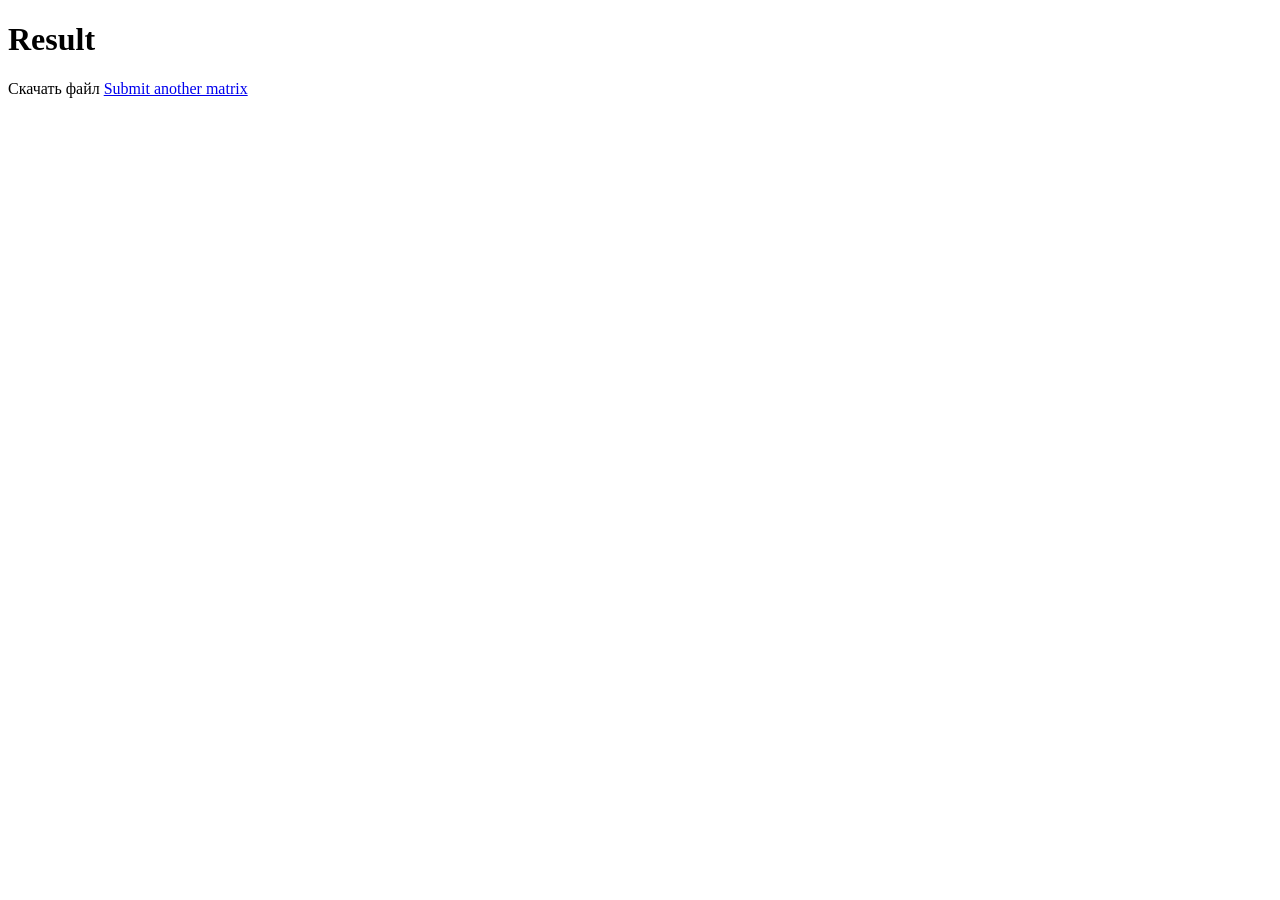
==== src/main/resources/templates/resultMath.html @ 8987f7cf "Часть 3 лабы" ====
<!DOCTYPE HTML>
<html xmlns:th="http://www.thymeleaf.org">
<head>
    <title>Getting Started: Handing Form Submission</title>
    <meta http-equiv="Content-Type" content="text/html; charset=UTF-8" />
</head>
<body>
<h1>Result</h1>
<p th:text="${DoubleResponse.getValue()}"></p>
<p><a th:href="@{out/doubleResponse.xml}" download>Скачать файл</a>
<a href="/start">Submit another matrix</a>
</body>
</html>
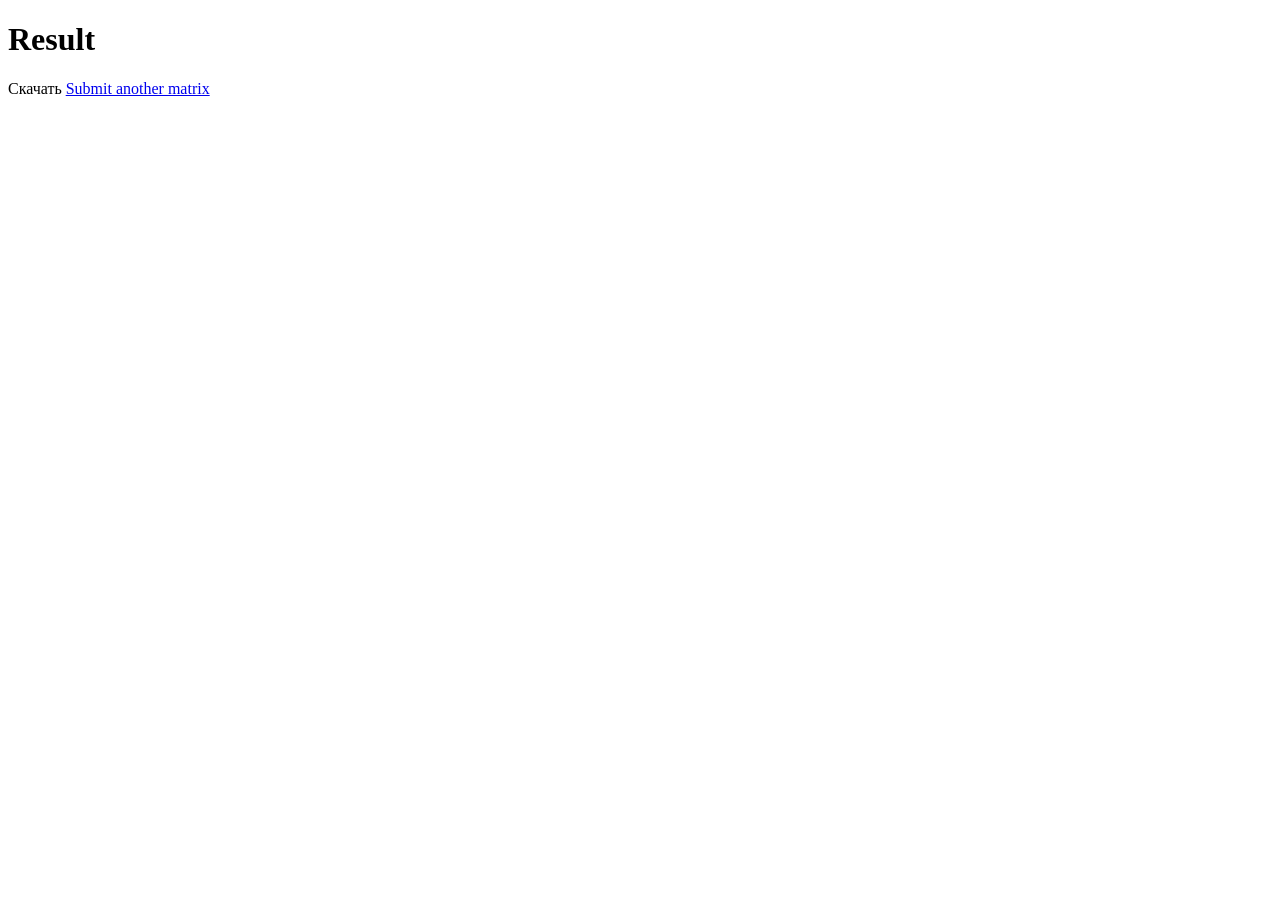
==== commit 46403428: "Победа" ====
--- a/src/main/resources/templates/resultMath.html
+++ b/src/main/resources/templates/resultMath.html
@@ -7,7 +7,7 @@
 <body>
 <h1>Result</h1>
 <p th:text="${DoubleResponse.getValue()}"></p>
-<p><a th:href="@{out/doubleResponse.xml}" download>Скачать файл</a>
+<a th:href="@{|/doubleResponse|}" download="">Скачать</a>
 <a href="/start">Submit another matrix</a>
 </body>
 </html>
